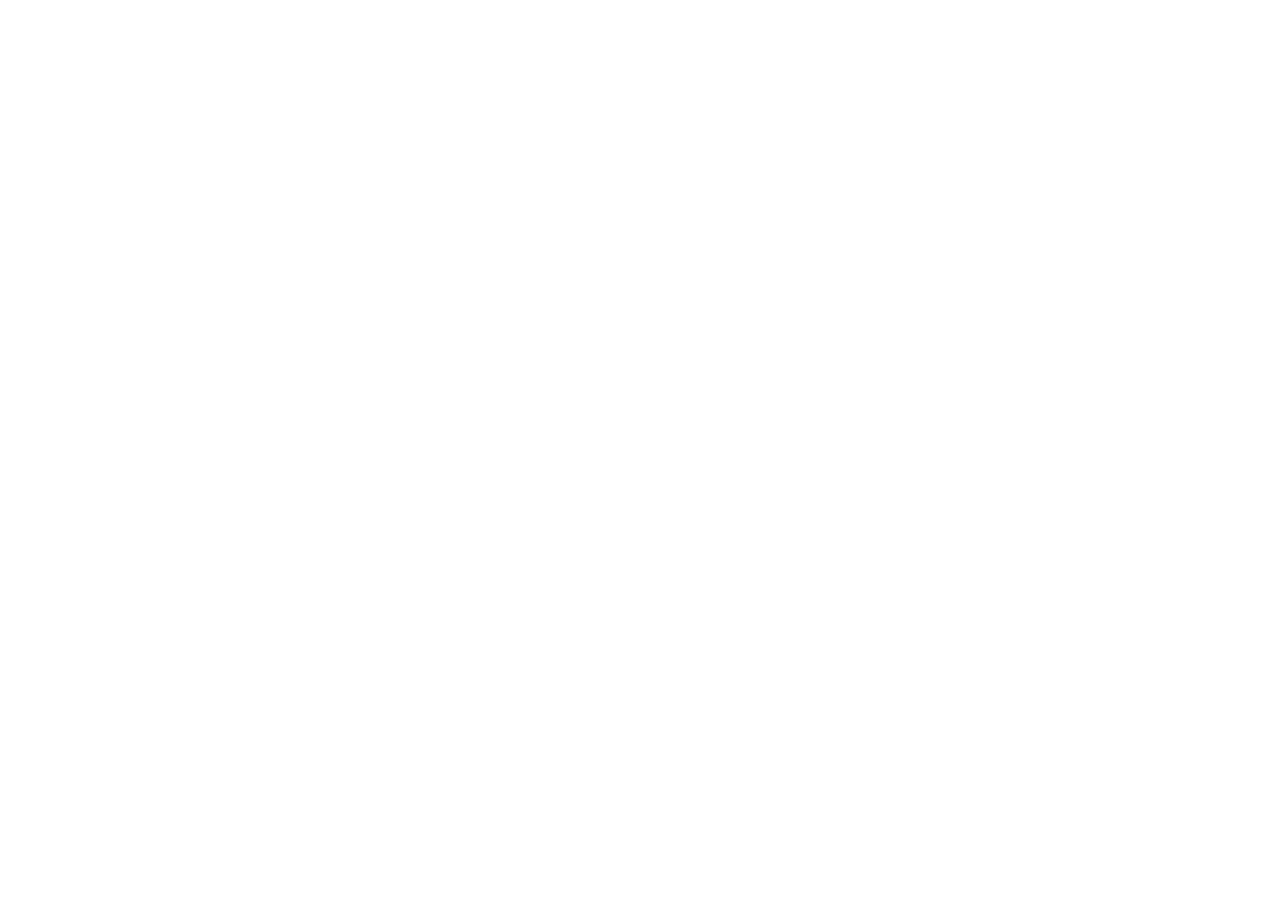
==== index.html @ d2f28022 "create-proyecto" ====
<!DOCTYPE html>
<html lang="en">
<head>
    <meta charset="UTF-8">
    <meta name="viewport" content="width=device-width, initial-scale=1.0">
    <title>Toquen el DOM</title>
</head>
<body>
    
</body>
</html>
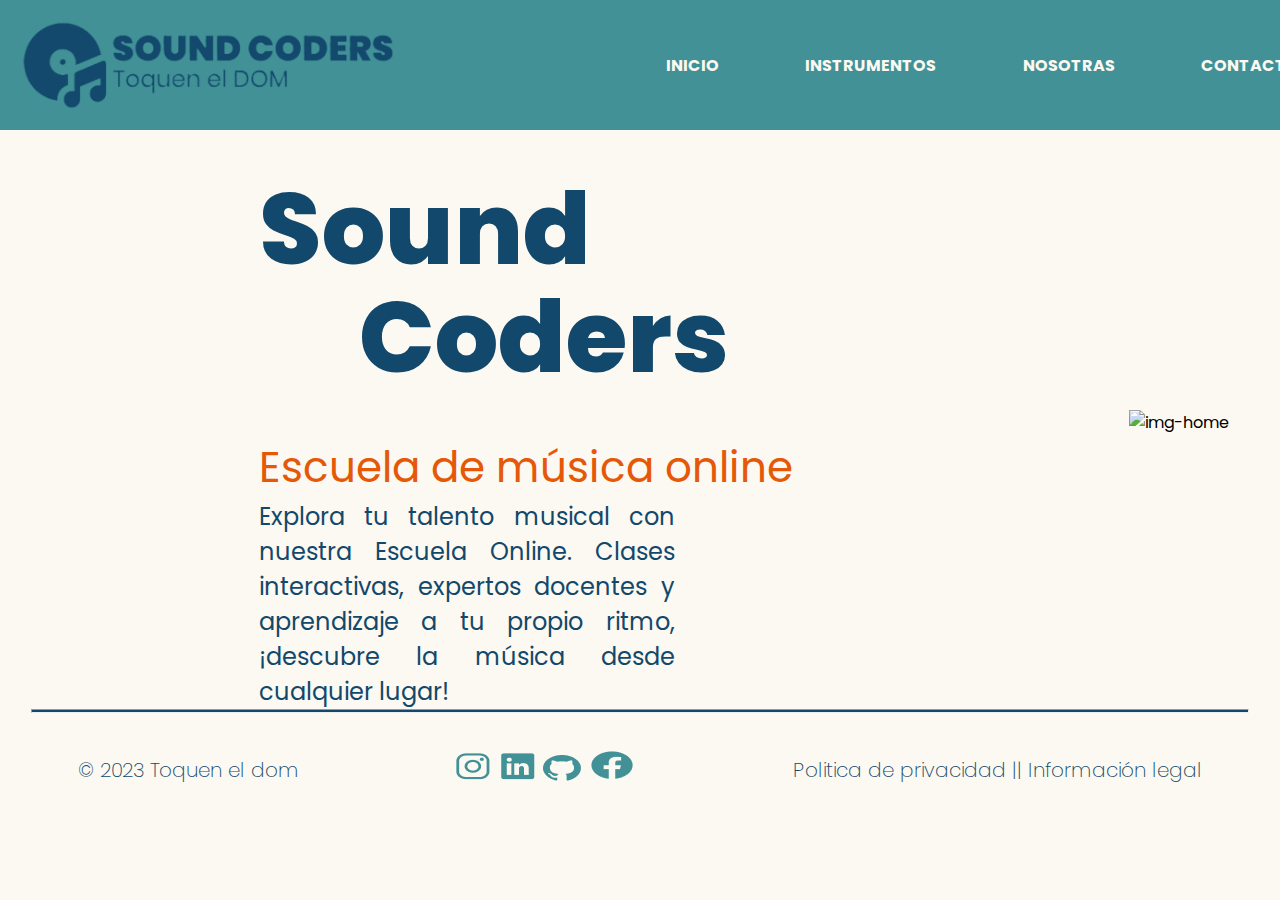
==== commit c6df0993: "add-branch-feature-interactiveInstrument" ====
--- a/index.html
+++ b/index.html
@@ -3,9 +3,68 @@
 <head>
     <meta charset="UTF-8">
     <meta name="viewport" content="width=device-width, initial-scale=1.0">
+    <link rel="stylesheet" href="./src/css/styles.css">
+    <link rel="preconnect" href="https://fonts.googleapis.com">
+    <link rel="preconnect" href="https://fonts.gstatic.com" crossorigin>
+    <link href="https://fonts.googleapis.com/css2?family=Poppins:wght@300&display=swap" rel="stylesheet">
     <title>Toquen el DOM</title>
 </head>
 <body>
-    
+    <!-- Inicio nav -->
+    <nav class="nav">
+        <img class="img-logo" src="./public/assets/img/logo.png" alt="img-logo">
+        <ul class="menu">
+            <li class="list">
+                <a href="./index.html">INICIO</a>  
+            </li>
+            <li class="list">
+                <a href="./index.html">INSTRUMENTOS</a>
+            </li>
+            <li class="list">
+                <a href="./index.html">NOSOTRAS</a>
+            </li>
+            <li class="list">
+                <a href="./index.html">CONTACTO</a>
+            </li>
+        </ul>
+    </nav>
+    <!-- fin nav -->
+ 
+    <!-- inicio secciones -->
+    <section class="container">
+    <section class="section-center">
+        <h1 class="title">Sound<br><span class="title-coders">Coders</span></h1>
+        <h2 class="subtitle">Escuela de música online</h2>
+        <p class="paragraph">Explora tu talento musical con nuestra Escuela Online.
+            Clases interactivas, expertos docentes y aprendizaje a tu propio ritmo,
+             ¡descubre la música desde cualquier lugar!
+        </p>
+    </section>
+    <section class="section-img">
+        <img class="img-body" src="./public/assets/img/img-home.png" alt="img-home">
+    </section>
+</section>
+     <!-- fin secciones -->
+
+     <!-- inicio footer -->
+     <section class="footer">
+        <hr class="line">
+        <section class="section-footer">
+        <article class="copyright">
+            &copy; 2023 Toquen el dom
+        </article>
+        <article class="networks">
+            <img src="./public/assets/icons/logo-instagram.png" alt="logo-instagram">
+            <img src="./public/assets/icons/logo-linkedin.png" alt="logo-linkedin">
+            <img src="./public/assets/icons/logo-gitHub.png" alt="logo-gitHub">
+            <img src="./public/assets/icons/logo-facebook.png" alt="logo-facebook">
+        </article>
+        <article class="privacy">
+            Politica de privacidad || Información legal
+        </article>
+    </section>
+     </section>
+
+     <!-- fin footer -->
 </body>
 </html>--- a/src/css/styles.css
+++ b/src/css/styles.css
@@ -0,0 +1,119 @@
+@import url('https://fonts.googleapis.com/css2?family=Poppins:wght@800;900&display=swap');
+
+*{
+    margin: auto;
+    font-family: 'Poppins', sans-serif;
+    background-color: #FBF9F1;
+}
+
+/* Inicio nav */
+
+.nav {
+    height: 130px;
+    background-color: #419197;
+    display: flex;
+}
+
+.img-logo{
+    width: auto;
+    height: auto;
+    margin: 20px;
+    object-fit: cover;
+    background-color: #419197;
+}
+
+.menu{
+    width: 45%;
+    display: flex;
+    background-color: #419197;
+}
+
+.menu li a{
+    text-decoration: none;
+    background-color: #419197;
+    color: #FBF9F1;
+    font-weight: bold;
+}
+
+.menu li a:hover{
+    background-color: #E55807;
+    border-radius: 50px;
+    padding: 10px 25px;
+}
+
+.list{
+    list-style: none;
+    margin-left: 15%;
+    background-color: #419197;
+}
+/* fin barra nav */
+
+/* inicio secciones */
+.container{
+    display: flex;
+    width: 100%;
+}
+
+.section-center{
+    background-color: #FBF9F1;
+    display: flex;
+    flex-direction: column;
+    width: 50%;
+}
+
+.title{
+    font-weight: 800;
+    font-size: 100px;
+    color: #12486B;
+    margin: 7% 0 0 15%;
+    line-height: 108%;
+}
+
+.title-coders{
+    font-weight: 800;
+    font-size: 100px;
+    color: #12486B;
+    margin-left: 100px;
+}
+
+.subtitle{
+    font-size: 42px;
+    color: #E55807;
+    font-weight: 400;
+    margin: 7% 0 0 15%;
+}
+
+.paragraph{
+    margin-left: 15%;
+    font-size: 24px;
+    color: #12486B;
+    text-align: justify;
+    width: 65%;
+}
+
+.section-img{
+    background-color: #FBF9F1;
+    margin-right: 4%;
+}
+
+.img-body{
+    margin-top: 7%;
+}
+/* fin secciones */
+
+/* inicio footer */
+
+.line{
+    width: 95%;
+    background-color: #12486B;
+    height: 2px;
+}
+
+.section-footer{
+    color: #12486B;
+    font-size: 20px;
+    font-weight: 200;
+    display: flex;
+    margin: 3% 0;
+}
+/* fin footer */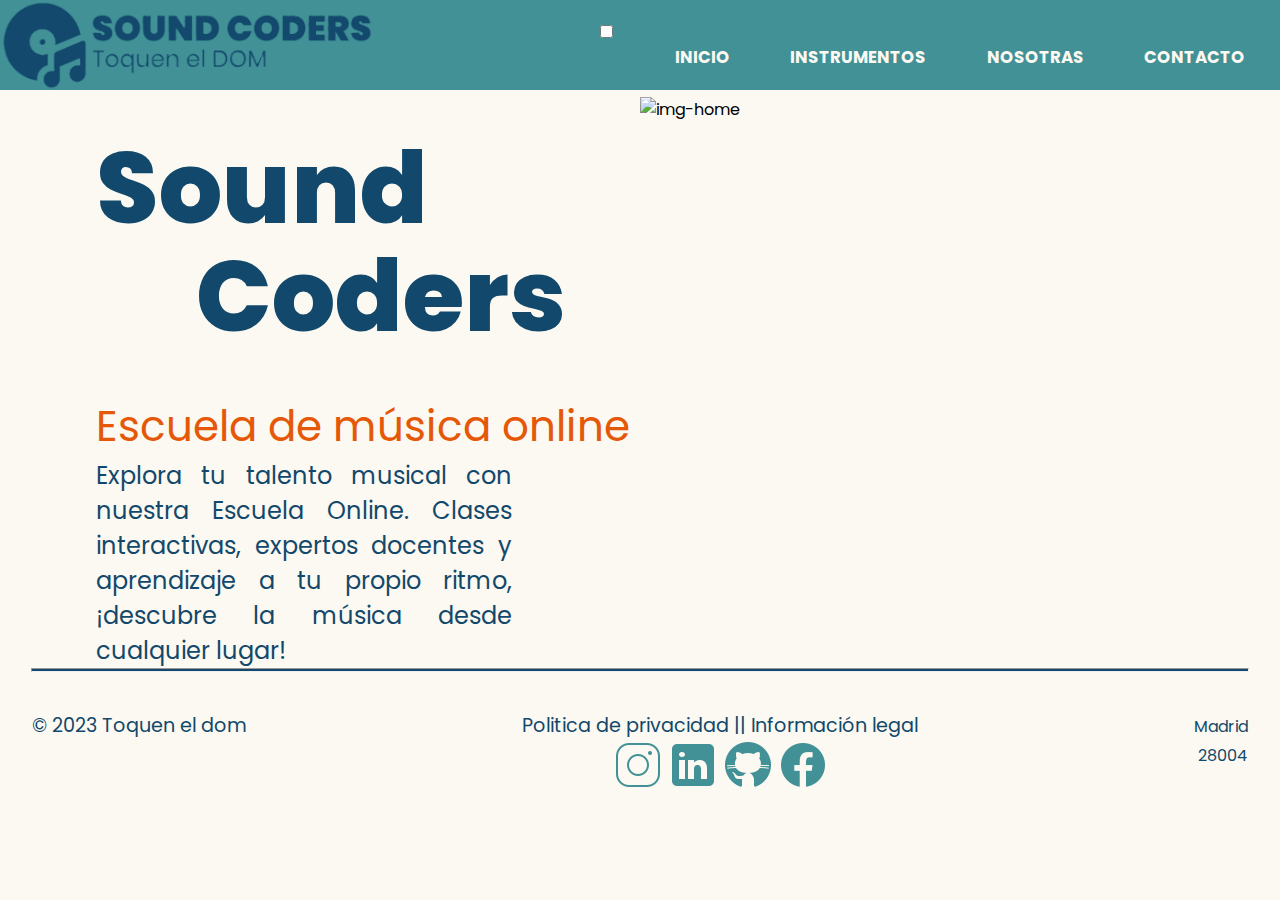
==== commit cca40e7f: "changes-logos" ====
--- a/index.html
+++ b/index.html
@@ -13,6 +13,9 @@
     <!-- Inicio nav -->
     <nav class="nav">
         <img class="img-logo" src="./public/assets/img/logo.png" alt="img-logo">
+        <div class="navigation">
+        <input type="checkbox" class="toggle-menu">
+        <div class="hamburguer"></div>
         <ul class="menu">
             <li class="list">
                 <a href="./index.html">INICIO</a>  
@@ -27,6 +30,7 @@
                 <a href="./index.html">CONTACTO</a>
             </li>
         </ul>
+    </div>
     </nav>
     <!-- fin nav -->
  
@@ -54,13 +58,20 @@
             &copy; 2023 Toquen el dom
         </article>
         <article class="networks">
+            <article class="privacy">
+                Politica de privacidad || Información legal
+            </article>
+            <article class="logos">
             <img src="./public/assets/icons/logo-instagram.png" alt="logo-instagram">
             <img src="./public/assets/icons/logo-linkedin.png" alt="logo-linkedin">
             <img src="./public/assets/icons/logo-gitHub.png" alt="logo-gitHub">
             <img src="./public/assets/icons/logo-facebook.png" alt="logo-facebook">
+            </article>
         </article>
-        <article class="privacy">
-            Politica de privacidad || Información legal
+        <article class="f2">
+            <small>Madrid</small>
+            <br>
+            <small>28004</small>
         </article>
     </section>
      </section>
--- a/src/css/styles.css
+++ b/src/css/styles.css
@@ -1,31 +1,36 @@
 @import url('https://fonts.googleapis.com/css2?family=Poppins:wght@800;900&display=swap');
 
 *{
-    margin: auto;
+    margin: 0;
     font-family: 'Poppins', sans-serif;
+}
+
+body {
     background-color: #FBF9F1;
 }
+
 
 /* Inicio nav */
 
 .nav {
-    height: 130px;
     background-color: #419197;
     display: flex;
+    justify-content: space-between;
+    align-items: center;
+    font-size: 1.3vw;
 }
 
 .img-logo{
-    width: auto;
-    height: auto;
-    margin: 20px;
-    object-fit: cover;
     background-color: #419197;
+    height: 7vw;
 }
 
 .menu{
-    width: 45%;
+    width: 50vw;
+    background-color: #419197;
     display: flex;
-    background-color: #419197;
+    justify-content: space-evenly;
+
 }
 
 .menu li a{
@@ -33,6 +38,7 @@
     background-color: #419197;
     color: #FBF9F1;
     font-weight: bold;
+    padding: 10px 25px;
 }
 
 .menu li a:hover{
@@ -43,7 +49,6 @@
 
 .list{
     list-style: none;
-    margin-left: 15%;
     background-color: #419197;
 }
 /* fin barra nav */
@@ -103,17 +108,37 @@
 
 /* inicio footer */
 
+.footer {
+    display: flex;
+    flex-direction: column;
+    align-items: center;
+    /* justify-content: space-between;
+    margin: 1vw; */
+}
+
 .line{
-    width: 95%;
+    width: 95vw;
     background-color: #12486B;
     height: 2px;
 }
 
 .section-footer{
+    width: 95vw;
     color: #12486B;
-    font-size: 20px;
-    font-weight: 200;
+    font-size: 1.5vw;
     display: flex;
-    margin: 3% 0;
+    justify-content: space-between;
+    margin: 3%;
 }
+
+.networks {
+    display: flex;
+    flex-direction: column;
+    align-items: center;
+}
+
+.f2 {
+    text-align: right;
+}
+
 /* fin footer */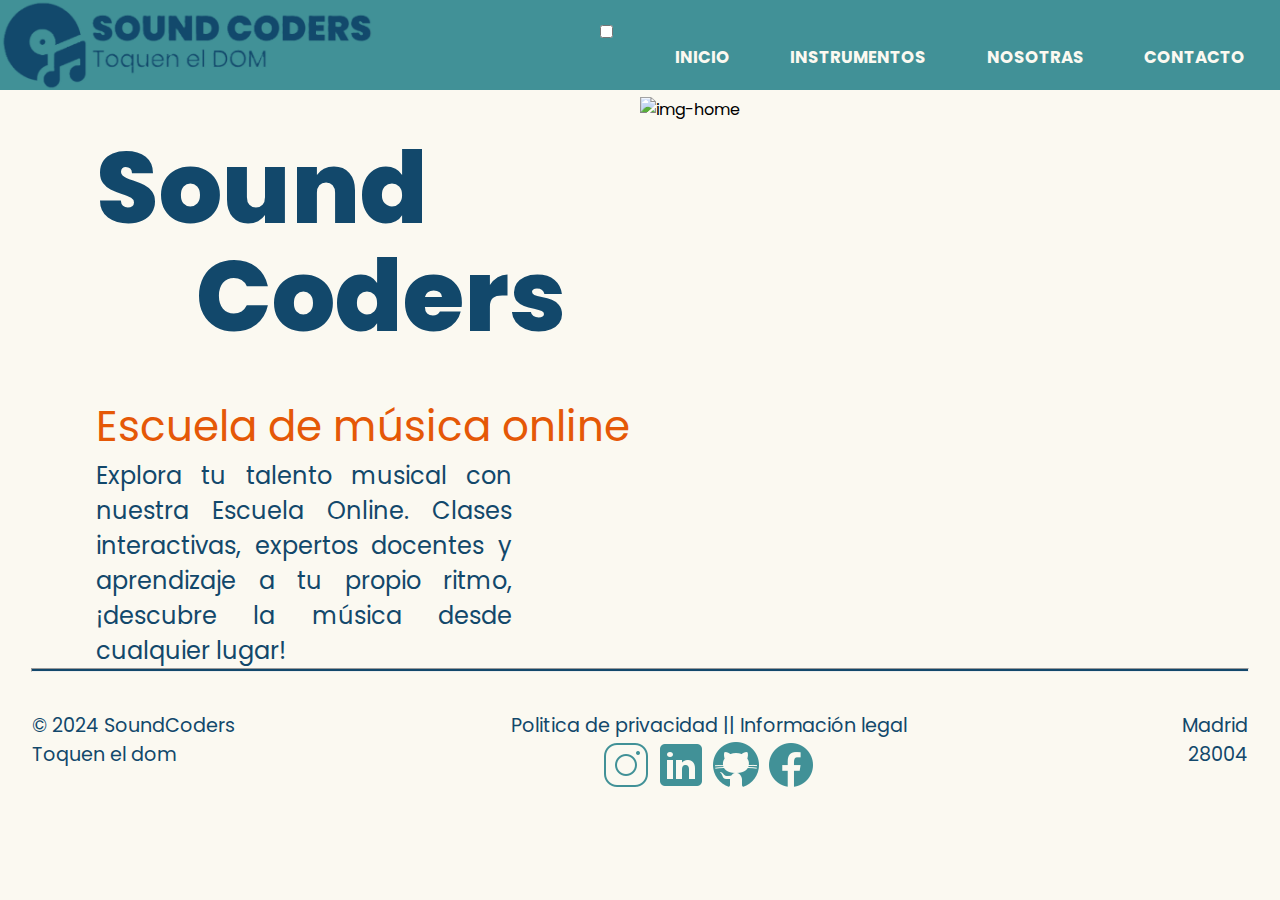
==== commit 5263eec2: "delete-home-repeat" ====
--- a/index.html
+++ b/index.html
@@ -18,13 +18,13 @@
         <div class="hamburguer"></div>
         <ul class="menu">
             <li class="list">
-                <a href="./index.html">INICIO</a>  
+                <a href="/index.html">INICIO</a>  
             </li>
             <li class="list">
-                <a href="./index.html">INSTRUMENTOS</a>
+                <a href="./pages/instruments.html">INSTRUMENTOS</a>
             </li>
             <li class="list">
-                <a href="./index.html">NOSOTRAS</a>
+                <a href="./AboutUs/aboutUs.html">NOSOTRAS</a>
             </li>
             <li class="list">
                 <a href="./index.html">CONTACTO</a>
@@ -55,27 +55,28 @@
         <hr class="line">
         <section class="section-footer">
         <article class="copyright">
-            &copy; 2023 Toquen el dom
+            &copy; 2024 SoundCoders <br>Toquen el dom
         </article>
         <article class="networks">
             <article class="privacy">
                 Politica de privacidad || Información legal
             </article>
             <article class="logos">
-            <img src="./public/assets/icons/logo-instagram.png" alt="logo-instagram">
-            <img src="./public/assets/icons/logo-linkedin.png" alt="logo-linkedin">
-            <img src="./public/assets/icons/logo-gitHub.png" alt="logo-gitHub">
-            <img src="./public/assets/icons/logo-facebook.png" alt="logo-facebook">
+            <img class="redes-logo" src="./public/assets/icons/logo-instagram.png" alt="logo-instagram">
+            <img class="redes-logo" src="./public/assets/icons/logo-linkedin.png" alt="logo-linkedin">
+            <img class="redes-logo" src="./public/assets/icons/logo-gitHub.png" alt="logo-gitHub">
+            <img class="redes-logo" src="./public/assets/icons/logo-facebook.png" alt="logo-facebook">
             </article>
         </article>
         <article class="f2">
-            <small>Madrid</small>
+            Madrid
             <br>
-            <small>28004</small>
+            28004
         </article>
     </section>
      </section>
 
      <!-- fin footer -->
+   
 </body>
 </html>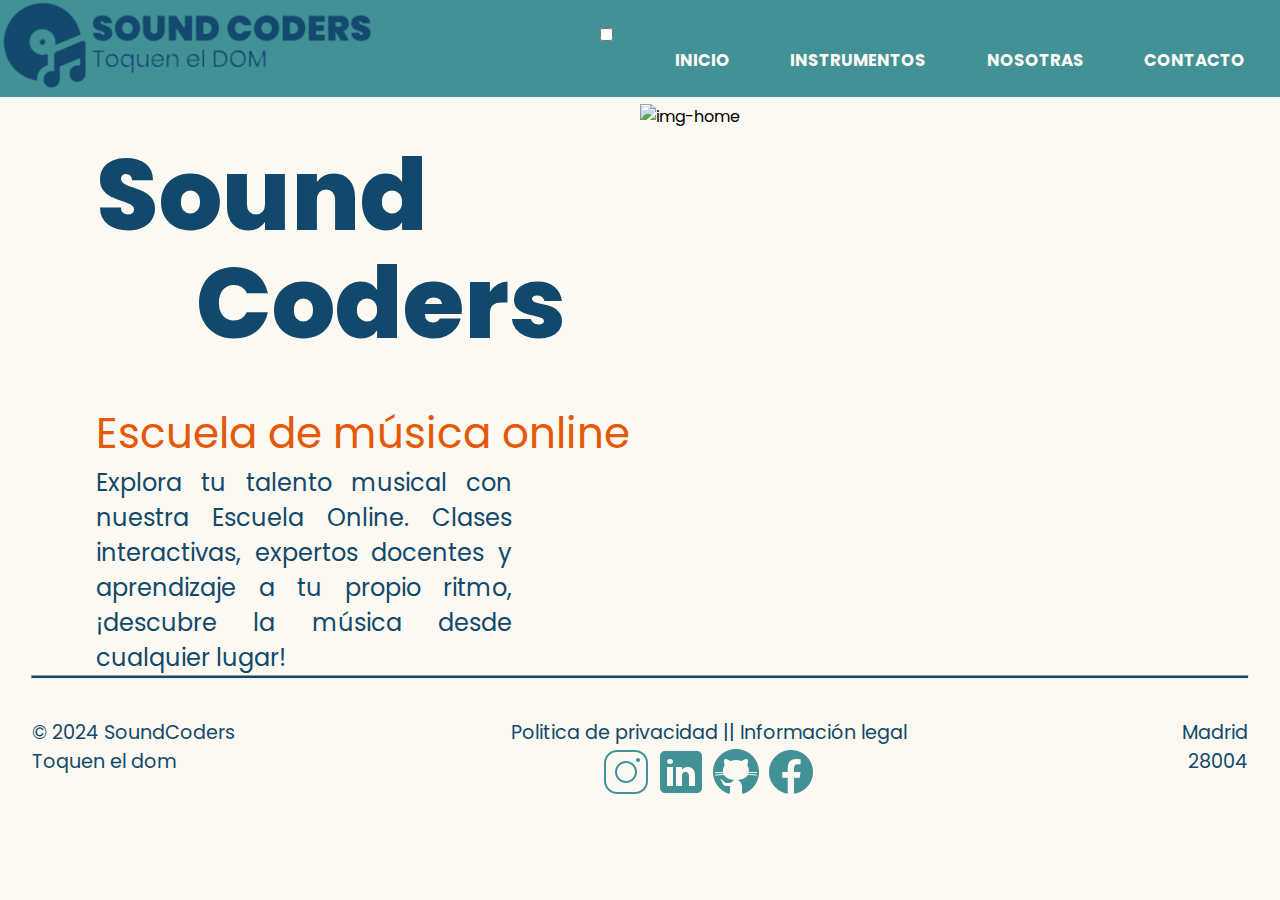
==== commit fe0718f2: "Merge branch 'dev' of https://github.com/Elianarve/Toquen-Dom into dev" ====
--- a/index.html
+++ b/index.html
@@ -12,13 +12,13 @@
 <body>
     <!-- Inicio nav -->
     <nav class="nav">
-        <img class="img-logo" src="./public/assets/img/logo.png" alt="img-logo">
+        <a href="./index.html"><img class="img-logo" src="./public/assets/img/logo.png" alt="img-logo"></a>
         <div class="navigation">
         <input type="checkbox" class="toggle-menu">
         <div class="hamburguer"></div>
         <ul class="menu">
             <li class="list">
-                <a href="/index.html">INICIO</a>  
+                <a href="./index.html">INICIO</a>  
             </li>
             <li class="list">
                 <a href="./pages/instruments.html">INSTRUMENTOS</a>
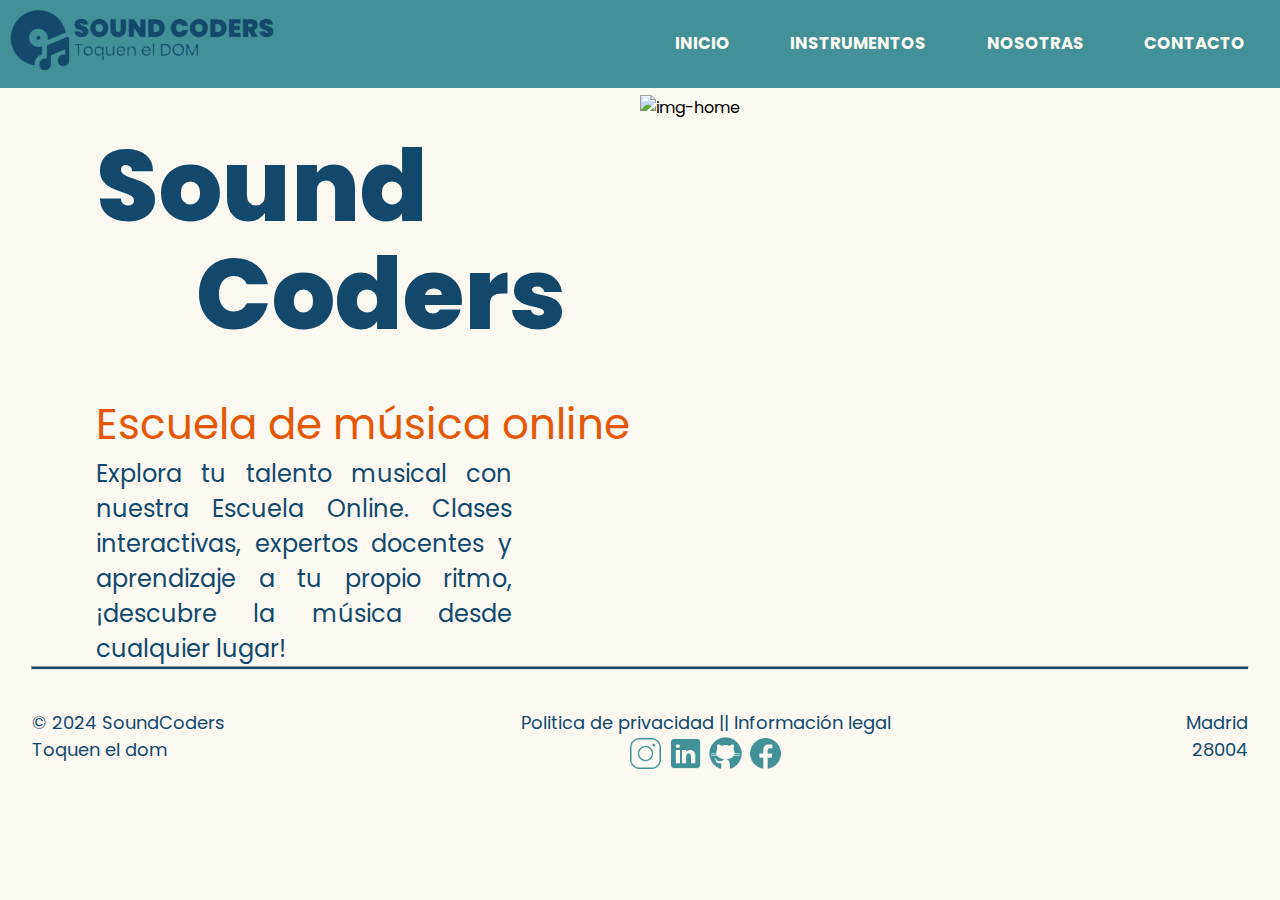
==== commit 6a6f3c1b: "logo heigth fixed" ====
--- a/index.html
+++ b/index.html
@@ -27,7 +27,7 @@
                 <a href="./AboutUs/aboutUs.html">NOSOTRAS</a>
             </li>
             <li class="list">
-                <a href="./index.html">CONTACTO</a>
+                <a href="./pages/contact.html">CONTACTO</a>
             </li>
         </ul>
     </div>
--- a/src/css/styles.css
+++ b/src/css/styles.css
@@ -9,9 +9,80 @@
     background-color: #FBF9F1;
 }
 
+/* menu hamburguesa */
+.navigation {
+    display: flex;
+    justify-content: space-between;
+    align-items: center;
+}
+
+.hamburguer {
+    position: relative;
+    width: 40px;
+    height: 4px;
+    background-color: #FBF9F1;
+    border-radius: 10px;
+    z-index: 2;
+    transition: 0.3s;
+}
+
+.hamburguer:before,
+.hamburguer:after {
+    content: '';
+    position: absolute;
+    height: 4px;
+    right: 0;
+    background-color: #FBF9F1;
+    border-radius: 10px;
+    transition: 0.3s;
+}
+
+.hamburguer:before {
+    top: -10px;
+    width: 40px;
+}
+
+.hamburguer:after {
+    top: 10px;
+    width: 40px;
+}
+
+.toggle-menu {
+    position: absolute;
+    width: 30px;
+    height: auto;
+    z-index: 3;
+    opacity: 0;
+    cursor: pointer;
+}
+
+.hamburguer,
+.toggle-menu {
+    display: none;
+}
+
+.navigation input:checked~.hamburguer {
+    background-color: transparent;
+}
+
+.navigation input:checked~.hamburguer:before {
+    top: 0px;
+    transform: rotate(-45deg);
+    width: 30px;
+}
+
+.navigation input:checked~.hamburguer:after {
+    top: 0px;
+    transform: rotate(45deg);
+    width: 30px;
+}
+
+.navigation input:checked~.menu {
+    right: 0;
+}
+/* fin menu hamburguesa */
 
 /* Inicio nav */
-
 .nav {
     background-color: #419197;
     display: flex;
@@ -22,7 +93,8 @@
 
 .img-logo{
     background-color: #419197;
-    height: 7vw;
+    height: 5vw;
+    margin: 0.5em;
 }
 
 .menu{
@@ -30,7 +102,6 @@
     background-color: #419197;
     display: flex;
     justify-content: space-evenly;
-
 }
 
 .menu li a{
@@ -137,8 +208,130 @@
     align-items: center;
 }
 
+.privacy, 
+.copyright{
+    font-size: 18px;
+}
+
 .f2 {
     text-align: right;
-}
-
-/* fin footer */+    font-size: 18px;
+}
+
+.redes-logo {
+    width: 35px;  
+    height: 35px;
+}
+/* fin footer */
+
+@media only screen and (min-width: 320px) and (max-width: 1000px){
+/* inicio menu hamburguesa */
+.hamburguer,
+    .toggle-menu {
+        display: block;
+    }
+
+    .menu {
+        justify-content: start;
+        flex-direction: column;
+        position: fixed;
+        width: 135px;
+        height: auto;
+        margin-top: 70%;
+        margin-left: 15%;
+        padding: 10%;
+    }
+
+    .menu li a{
+        font-size: 16px;
+    }
+
+    .list{
+        margin-top: 50%;
+        text-align: end;
+        margin-right: 30%;
+    }
+/* fin menu hamburguesa */
+
+/* inicio nav */
+     .img-logo{
+        height: 10vw;
+        margin: 1%;
+     }
+
+     .nav{
+        height: 15vw;
+        padding: 2%;
+     }
+
+/* fin nav */
+
+/* inicio secciones */
+.container{
+    display: block;
+}
+
+.section-center{
+    width: 100%;
+}
+
+.title{
+    font-weight: 600;
+    line-height: 108%;
+    font-size: 80px;
+    margin: 7% 0 0 8%;
+}
+
+.title-coders{
+    font-weight: 600;
+    font-size: 80px;
+    margin-left: 12%;
+}
+
+.subtitle{
+    font-size: 29px;
+    margin: 7% 0 0 4%;
+}
+
+.paragraph{
+    margin: auto;
+    width: 90%;
+}
+
+.section-img{
+    margin: 0px;
+}
+
+.img-body{
+    margin: auto;
+    width: 100%;
+}
+
+/* inicio footer */
+.line{
+    margin-left: 2%;
+}
+
+.section-footer{
+    display: contents;
+}
+
+.copyright{
+    font-size: 24px;
+}
+
+.networks {
+font-size: 18px;
+}
+
+.logos{
+    font-size: 30px;
+}
+
+.f2 {
+    font-size: 24px;
+    line-height: 80%;
+    text-align: center;
+}
+/* fin footer */
+}
